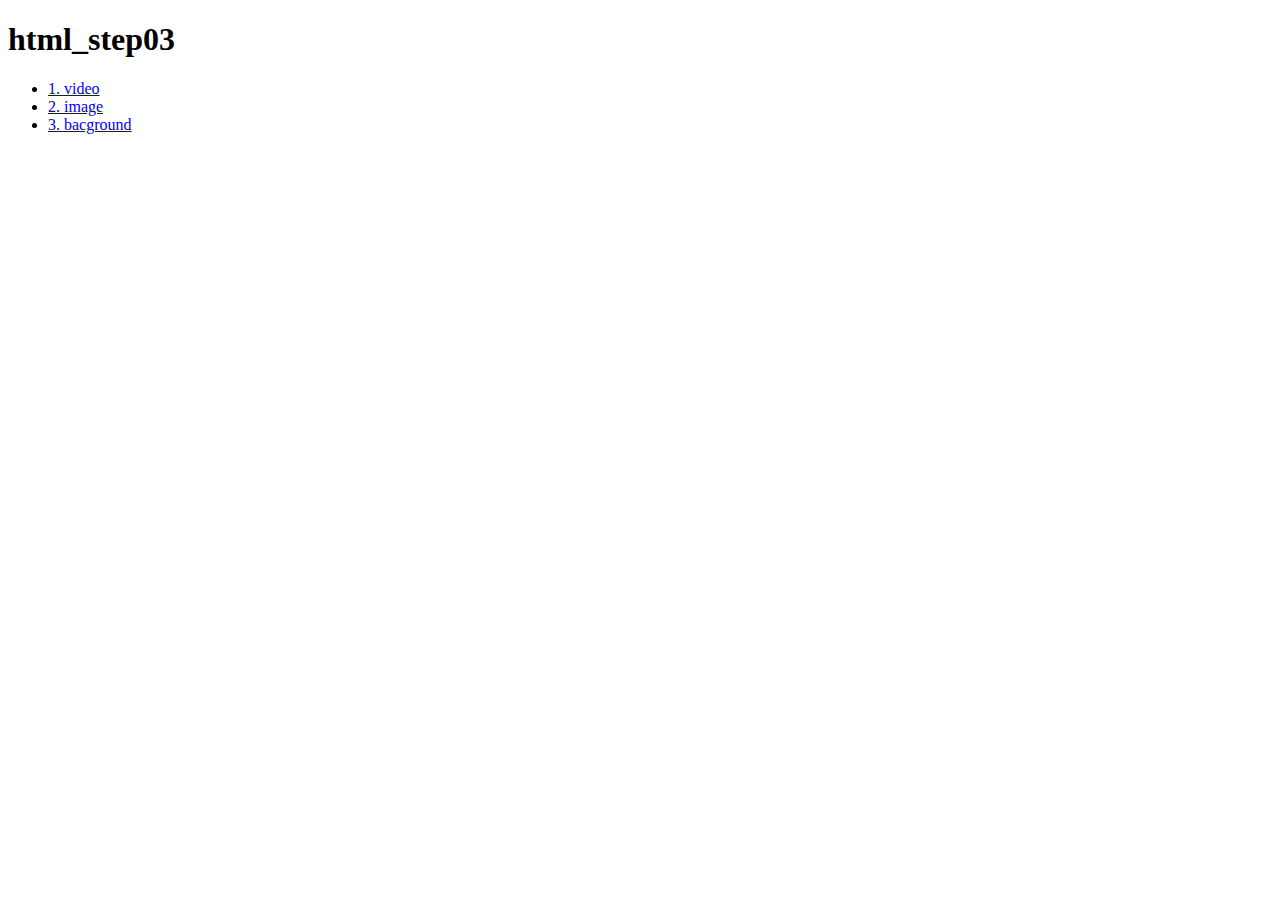
==== index.html @ 36e38336 "Add files via upload" ====
<!DOCTYPE html>
<html lang="ko">

<head>
    <meta charset="UTF-8">
    <meta http-equiv="X-UA-Compatible" content="IE=edge">
    <meta name="viewport" content="width=device-width, initial-scale=1.0">
    <title>html_step03</title>
</head>


<body>
    <h1>html_step03</h1>
    <ul>
        <li><a href="video.html">1. video</a></li>
        <li><a href="image.html">2. image</a></li>
        <li><a href="bg.html">3. bacground</a></li>
    </ul>
</body>


</html>
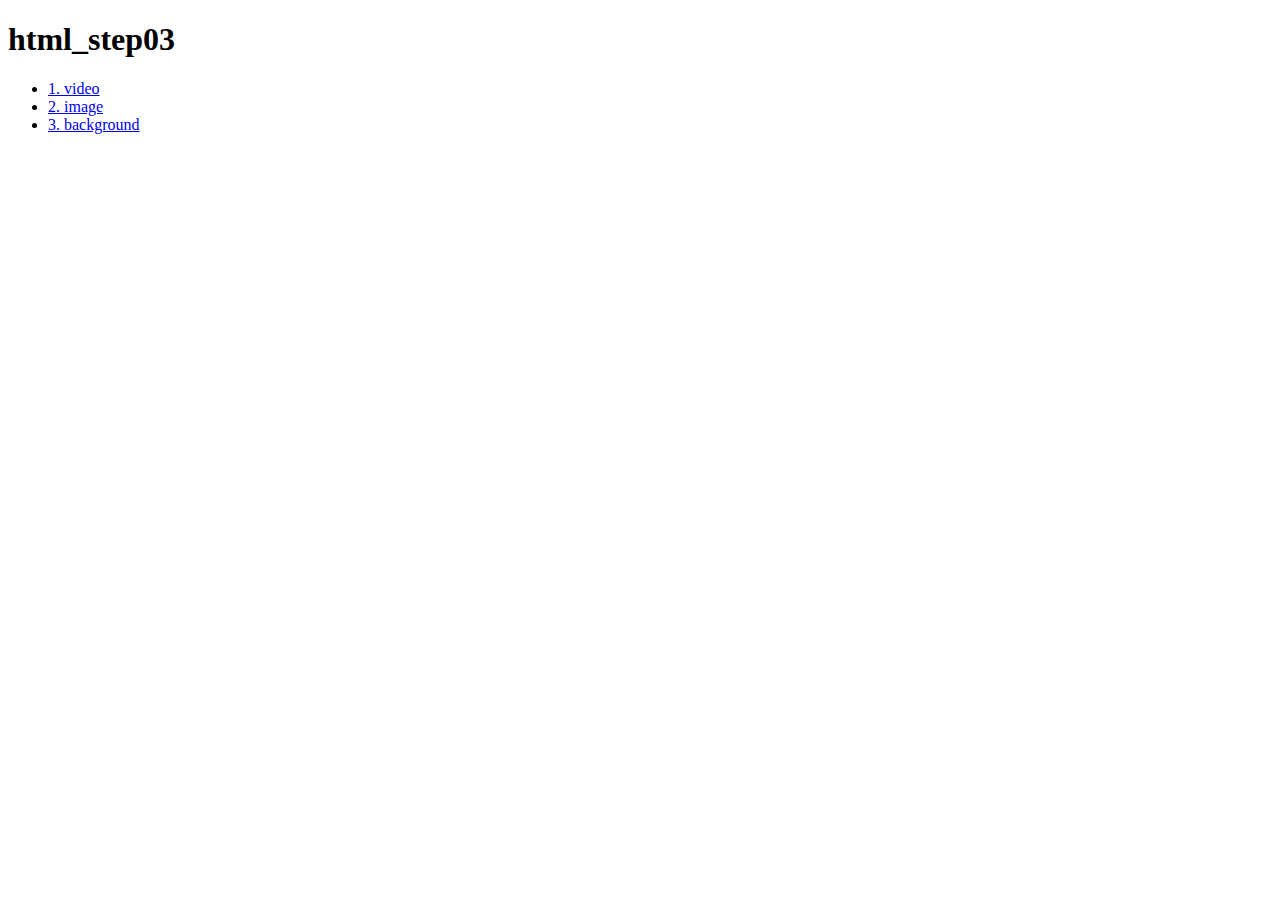
==== commit 08b029a4: "Add files via upload" ====
--- a/index.html
+++ b/index.html
@@ -12,9 +12,9 @@
 <body>
     <h1>html_step03</h1>
     <ul>
-        <li><a href="video.html">1. video</a></li>
-        <li><a href="image.html">2. image</a></li>
-        <li><a href="bg.html">3. bacground</a></li>
+        <li><a href="video.html" target="_blank">1. video</a></li>
+        <li><a href="image.html" target="_blank">2. image</a></li>
+        <li><a href="bg.html" target="_blank">3. background</a></li>
     </ul>
 </body>
 
